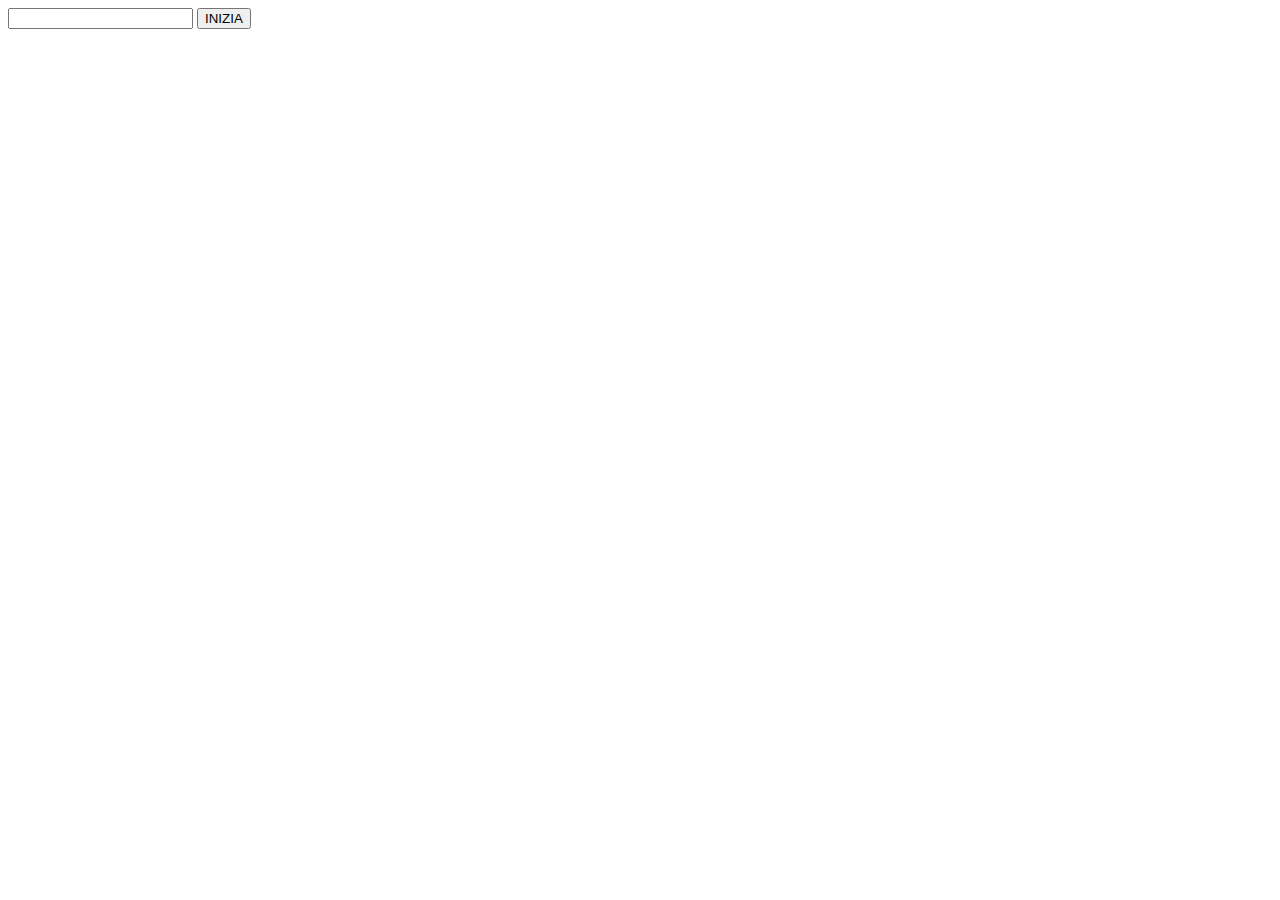
==== palindromo/bonus/index.html @ 7bc66922 "eliminato prompt e aggiunto campo di testo come input utente" ====
<!DOCTYPE html>
<html lang="en" dir="ltr">
  <head>
    <meta charset="utf-8">
    <title>EX Palindromo</title>
  </head>
  <body>
    <input id="parola" type="text" name="testo" value="">
    <button id="start" type="button" name="button">INIZIA</button>
    <h1 id="output"></h1>

    <script type="text/javascript" src="script/main.js"></script>
  </body>
</html>
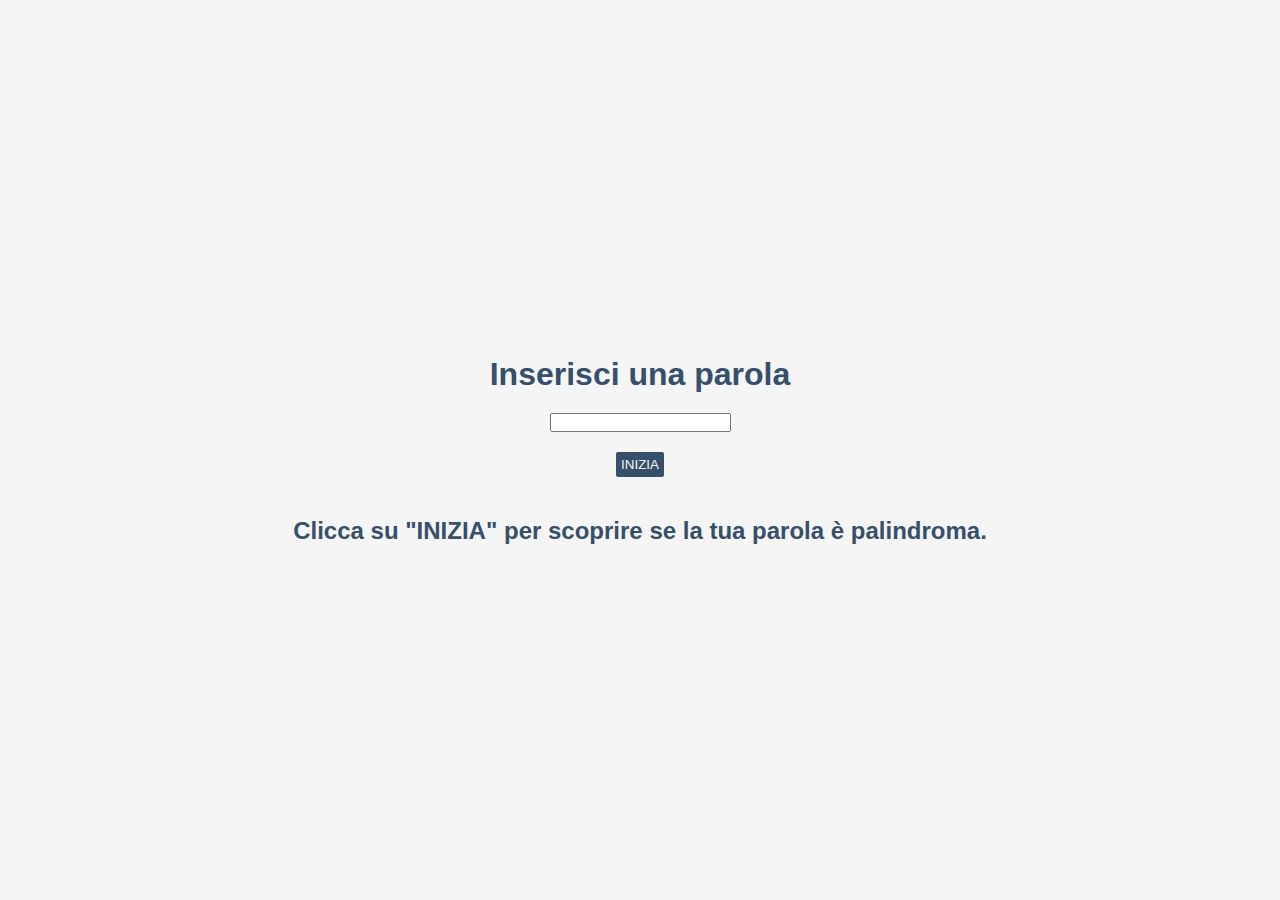
==== commit 27eaf3c7: "aggiunto css" ====
--- a/palindromo/bonus/index.html
+++ b/palindromo/bonus/index.html
@@ -3,11 +3,15 @@
   <head>
     <meta charset="utf-8">
     <title>EX Palindromo</title>
+    <link rel="stylesheet" href="css/style.css">
   </head>
   <body>
-    <input id="parola" type="text" name="testo" value="">
-    <button id="start" type="button" name="button">INIZIA</button>
-    <h1 id="output"></h1>
+    <div class="container">
+      <h1>Inserisci una parola</h1>
+      <input id="parola" type="text" name="testo" value="">
+      <button id="start" type="button" name="button">INIZIA</button>
+      <h2 id="output">Clicca su "INIZIA" per scoprire se la tua parola è palindroma.</h2>
+    </div>
 
     <script type="text/javascript" src="script/main.js"></script>
   </body>
--- a/palindromo/bonus/css/style.css
+++ b/palindromo/bonus/css/style.css
@@ -0,0 +1,38 @@
+* {
+  margin: 0;
+  padding: 0;
+  box-sizing: border-box;
+}
+
+body {
+  font-family: sans-serif;
+  background-color: #f5f5f5;
+  color: #364f6b;
+}
+
+.container {
+  height: 100vh;
+  display: flex;
+  flex-direction: column;
+  justify-content: center;
+  align-items: center;
+}
+
+h1, h2, button {
+  margin: 20px;
+}
+
+button {
+  padding: 5px;
+  background-color: #364f6b;
+  color: #f5f5f5;
+  border: none;
+  border-radius: 2px;
+}
+
+button:hover {
+  cursor: pointer;
+  background-color: #f5f5f5;
+  color: #364f6b;
+  border: 1px solid #364f6b;
+}
